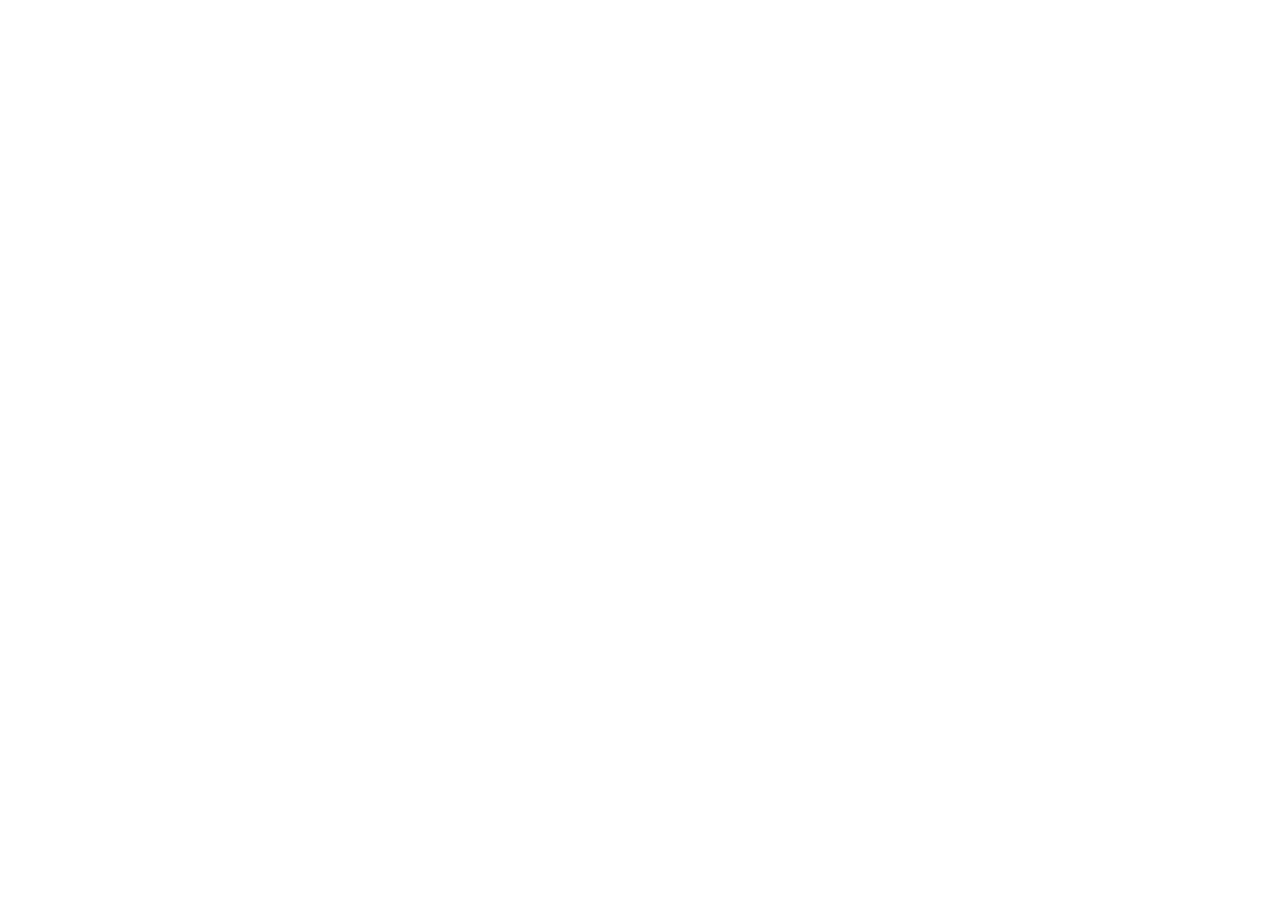
==== index.html @ 9bc6ab83 "Update index.html" ====
<!doctype html>
<html lang="en">
	<head>
		<meta charset="UTF-8" />
		<link rel="icon" type="https://files.catbox.moe/mwauvl.png" href="/vite.svg" />
		<meta name="generator" content="S Y 4 M" />
		<meta name="viewport" content="width=device-width, initial-scale=1.0" />
		<title>About Me- S Y A M</title>
	</head>
	<body>
		<div id="root"></div>
		<script type="module" src="/src/main.jsx"></script>
	</body>
</html>
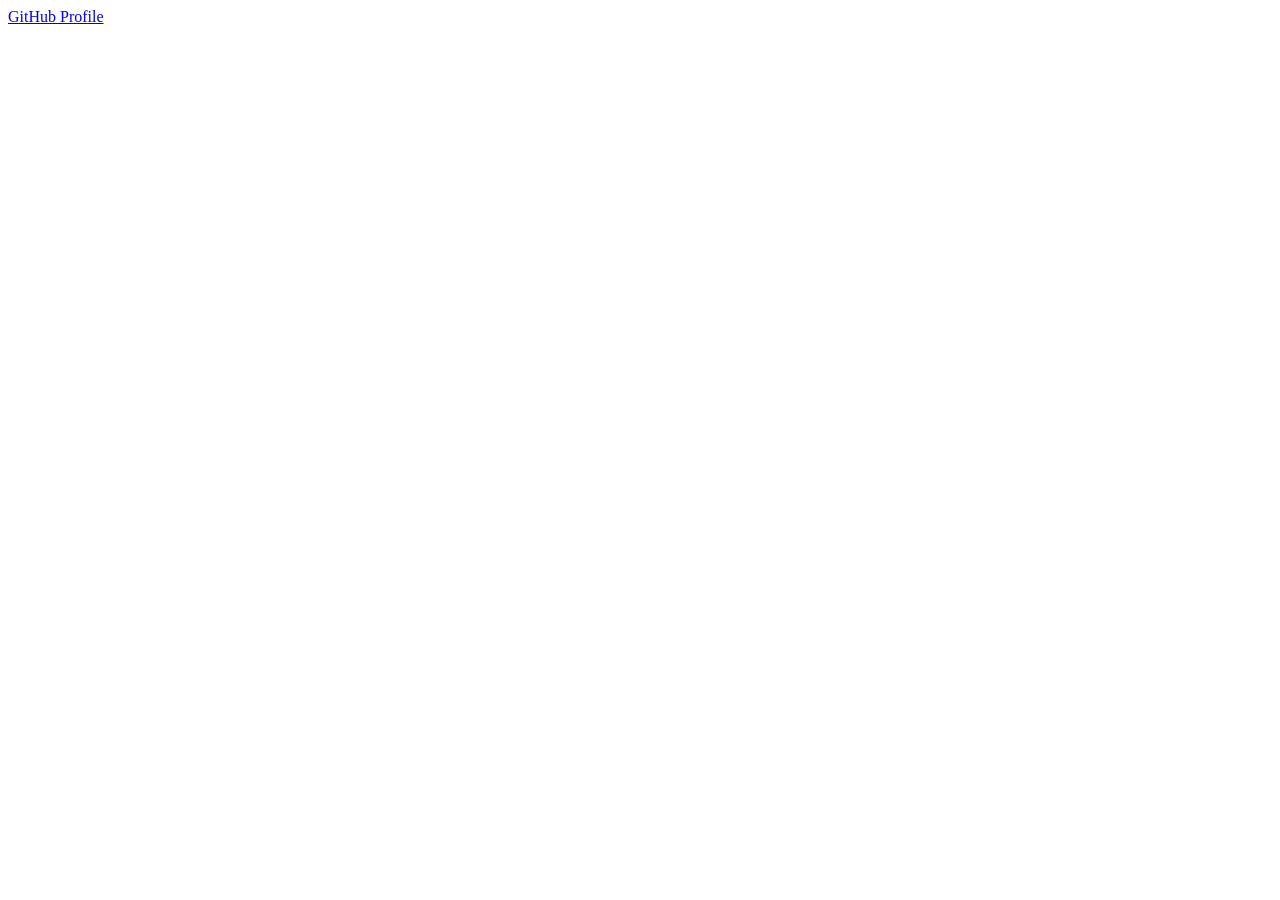
==== commit 7e0f9e88: "Update index.html" ====
--- a/index.html
+++ b/index.html
@@ -2,12 +2,12 @@
 <html lang="en">
 	<head>
 		<meta charset="UTF-8" />
-		<link rel="icon" type="https://files.catbox.moe/mwauvl.png" href="/vite.svg" />
-		<meta name="generator" content="S Y 4 M" />
+		<link rel="icon" type="https://files.catbox.moe/6s6zn6.png" href="/vite.svg" />
+		<meta name="generator" content="Connect with Syam" />
 		<meta name="viewport" content="width=device-width, initial-scale=1.0" />
-		<title>About Me- S Y A M</title>
+		<title>_sks_bot_</title>
 	</head>
-	<body>
+	<body><a href="https://github.com/syamkarthiks">GitHub Profile</a>
 		<div id="root"></div>
 		<script type="module" src="/src/main.jsx"></script>
 	</body>
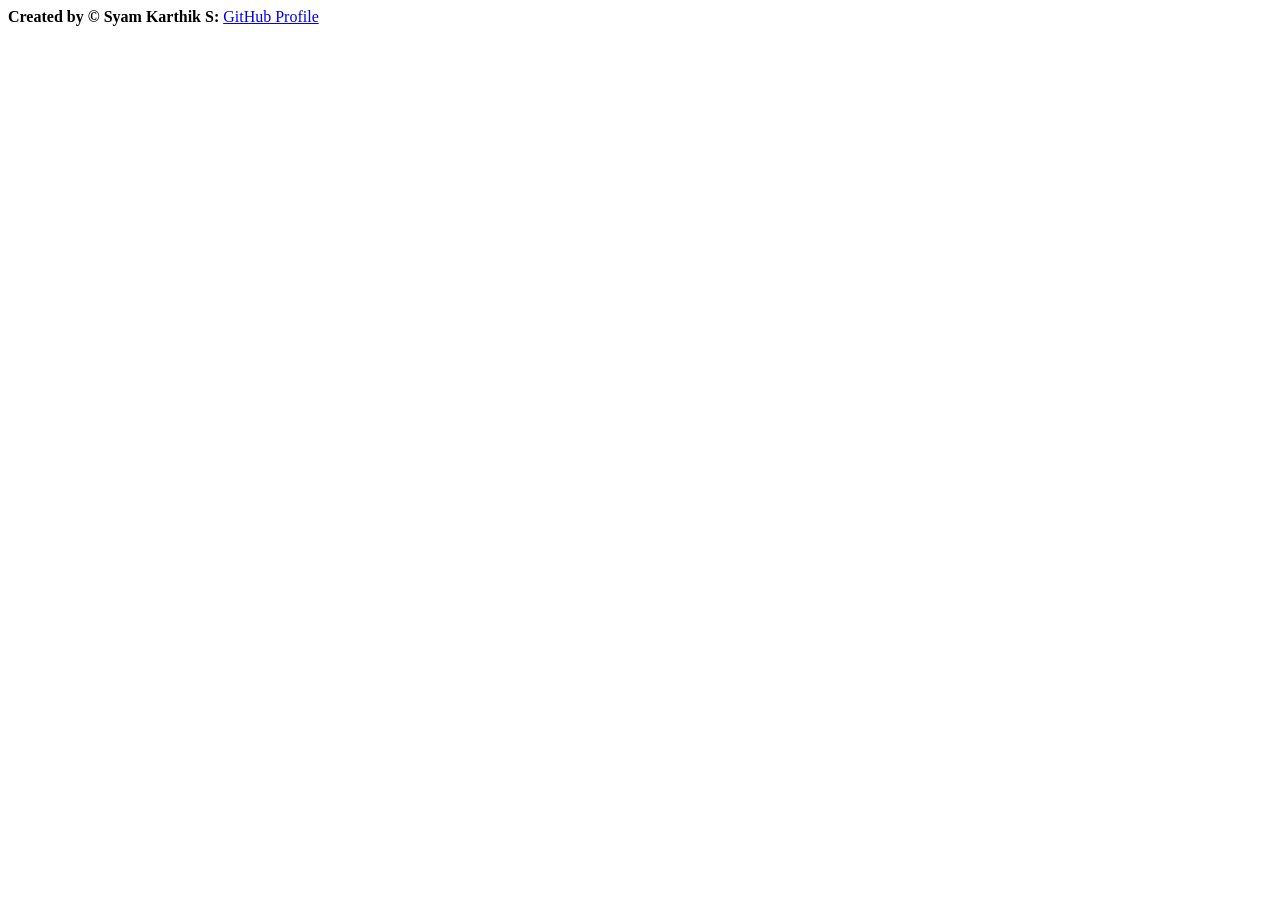
==== commit a432cd09: "Update index.html" ====
--- a/index.html
+++ b/index.html
@@ -1,14 +1,51 @@
 <!doctype html>
 <html lang="en">
-	<head>
-		<meta charset="UTF-8" />
-		<link rel="icon" type="https://files.catbox.moe/6s6zn6.png" href="/vite.svg" />
-		<meta name="generator" content="Connect with Syam" />
-		<meta name="viewport" content="width=device-width, initial-scale=1.0" />
-		<title>_sks_bot_</title>
-	</head>
-	<body><a href="https://github.com/syamkarthiks">GitHub Profile</a>
-		<div id="root"></div>
-		<script type="module" src="/src/main.jsx"></script>
-	</body>
+  <head>
+    <title>Syam Karthik S | sksb0t | sksbot</title>
+    <div class="command-line">
+  <span class="prompt">
+    <b>Created by © Syam Karthik S:</b>
+  </span>
+
+<meta name="description" content="Official page of Syam Karthik S. Developer of SKS Bot and Digital Fingerprint project.">
+<meta name="keywords" content="Syam Karthik S, SKS Bot, Digital Fingerprint, Web Developer">
+<meta name="author" content="Syam Karthik S">
+    <meta charset="UTF-8" />
+    <link rel="icon" href="https://files.catbox.moe/6s6zn6.png" />
+    <meta name="generator" content="Connect with Syam" />
+    <meta name="viewport" content="width=device-width, initial-scale=1.0" />
+    <title>_sks_bot_</title>
+  </head>
+  <body>
+    <a href="https://github.com/syamkarthiks">GitHub Profile</a>
+
+    <div id="root"></div>
+
+    <script type="module" src="/src/main.jsx"></script>
+
+    <!-- ✅ Visitor logger (works with Vite + React) -->
+    <script>
+      function logVisit() {
+        const ref = document.referrer || "Direct";
+        const page = window.location.pathname + window.location.search;
+        const time = new Date().toISOString();
+        const tz = Intl.DateTimeFormat().resolvedOptions().timeZone;
+
+        fetch(`/api/log?page=${encodeURIComponent(page)}&ref=${encodeURIComponent(ref)}&time=${encodeURIComponent(time)}&tz=${encodeURIComponent(tz)}`)
+          .catch(() => {}); // prevent console errors
+      }
+
+      // Log once on page load
+      logVisit();
+
+      // Log again when SPA route changes (React navigation)
+      const pushState = history.pushState;
+      history.pushState = function () {
+        pushState.apply(history, arguments);
+        logVisit();
+      };
+
+      window.addEventListener("popstate", logVisit);
+    </script>
+  </body>
 </html>
